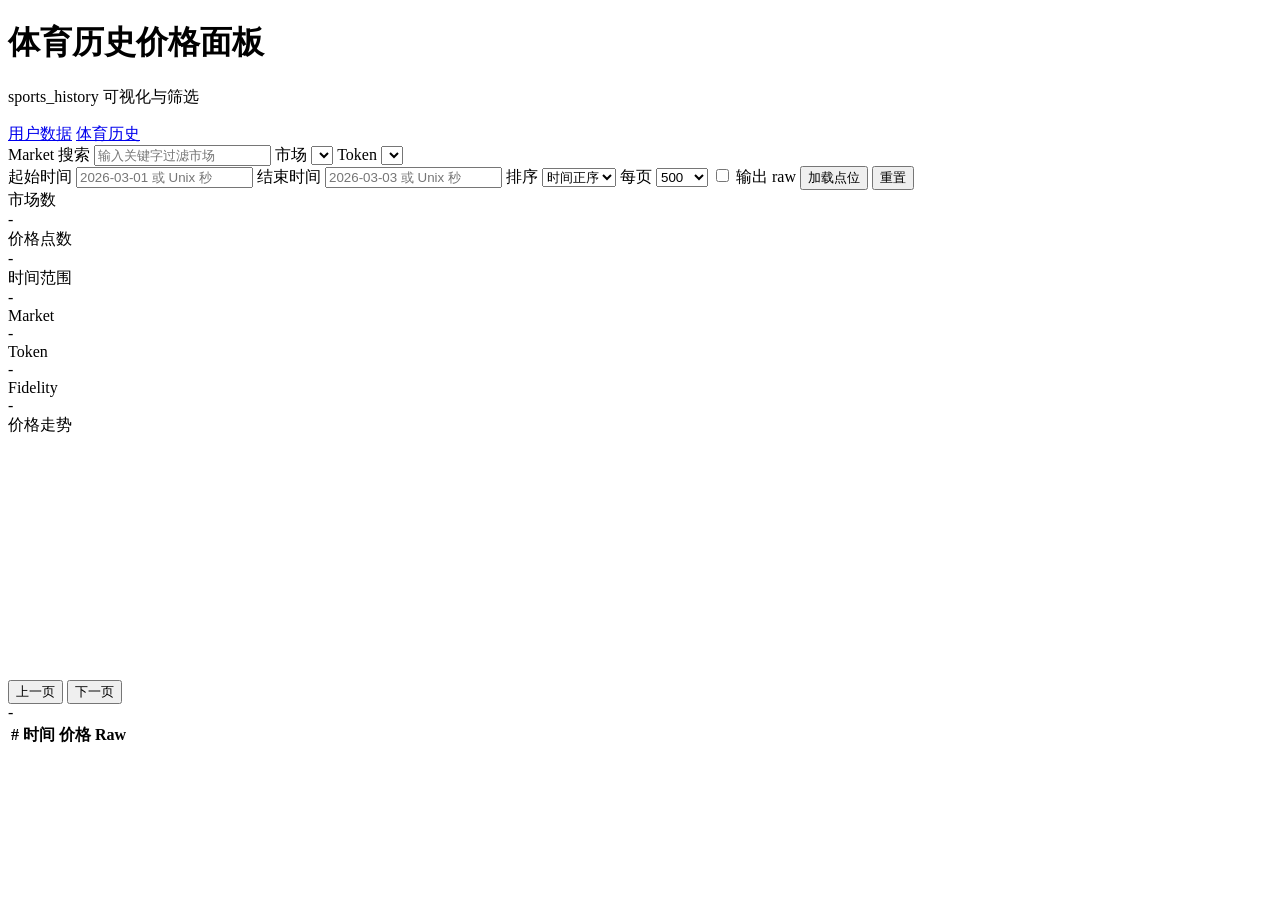
==== web/templates/sports.html @ a2171670 "Add sports history dashboard" ====
<!doctype html>
<html lang="zh-CN">
<head>
  <meta charset="utf-8" />
  <meta name="viewport" content="width=device-width, initial-scale=1" />
  <title>体育历史价格面板</title>
  <link rel="stylesheet" href="/static/style.css" />
</head>
<body>
  <div class="page">
    <header class="header">
      <div>
        <h1>体育历史价格面板</h1>
        <p class="subtitle">sports_history 可视化与筛选</p>
        <div class="nav-links">
          <a class="nav-link" href="/">用户数据</a>
          <a class="nav-link active" href="/sports">体育历史</a>
        </div>
      </div>
      <div class="user-controls">
        <label>
          Market 搜索
          <input id="marketQuery" type="text" placeholder="输入关键字过滤市场" />
        </label>
        <label>
          市场
          <select id="marketSelect"></select>
        </label>
        <label>
          Token
          <select id="tokenSelect"></select>
        </label>
      </div>
    </header>

    <section class="filters">
      <label>
        起始时间
        <input id="fromTsInput" type="text" placeholder="2026-03-01 或 Unix 秒" />
      </label>
      <label>
        结束时间
        <input id="toTsInput" type="text" placeholder="2026-03-03 或 Unix 秒" />
      </label>
      <label>
        排序
        <select id="sortSelect">
          <option value="asc" selected>时间正序</option>
          <option value="desc">时间倒序</option>
        </select>
      </label>
      <label>
        每页
        <select id="limitSelect">
          <option value="200">200</option>
          <option value="500" selected>500</option>
          <option value="1000">1000</option>
          <option value="2000">2000</option>
          <option value="5000">5000</option>
        </select>
      </label>
      <label class="inline-label">
        <input id="rawToggle" type="checkbox" />
        输出 raw
      </label>
      <button id="loadBtn">加载点位</button>
      <button id="resetBtn" class="ghost">重置</button>
    </section>

    <section class="summary" id="summaryBox">
      <div class="summary-item">
        <div class="label">市场数</div>
        <div class="value" id="marketCount">-</div>
      </div>
      <div class="summary-item">
        <div class="label">价格点数</div>
        <div class="value" id="pointsCount">-</div>
      </div>
      <div class="summary-item">
        <div class="label">时间范围</div>
        <div class="value" id="rangeInfo">-</div>
      </div>
      <div class="summary-item">
        <div class="label">Market</div>
        <div class="value" id="marketInfo">-</div>
      </div>
      <div class="summary-item">
        <div class="label">Token</div>
        <div class="value" id="tokenInfo">-</div>
      </div>
      <div class="summary-item">
        <div class="label">Fidelity</div>
        <div class="value" id="fidelityInfo">-</div>
      </div>
    </section>

    <section class="chart-section">
      <div class="chart-card">
        <div class="chart-title">价格走势</div>
        <canvas id="priceChart" width="1000" height="240"></canvas>
      </div>
    </section>

    <section class="table-section">
      <div class="table-actions">
        <div class="pager">
          <button id="prevBtn" class="ghost">上一页</button>
          <button id="nextBtn" class="ghost">下一页</button>
        </div>
        <div class="page-info">
          <span id="pageInfo">-</span>
        </div>
      </div>
      <div class="table-wrap">
        <table id="dataTable">
          <thead>
            <tr>
              <th>#</th>
              <th>时间</th>
              <th>价格</th>
              <th>Raw</th>
            </tr>
          </thead>
          <tbody id="tableBody"></tbody>
        </table>
      </div>
    </section>
  </div>

  <script src="/static/sports.js"></script>
</body>
</html>
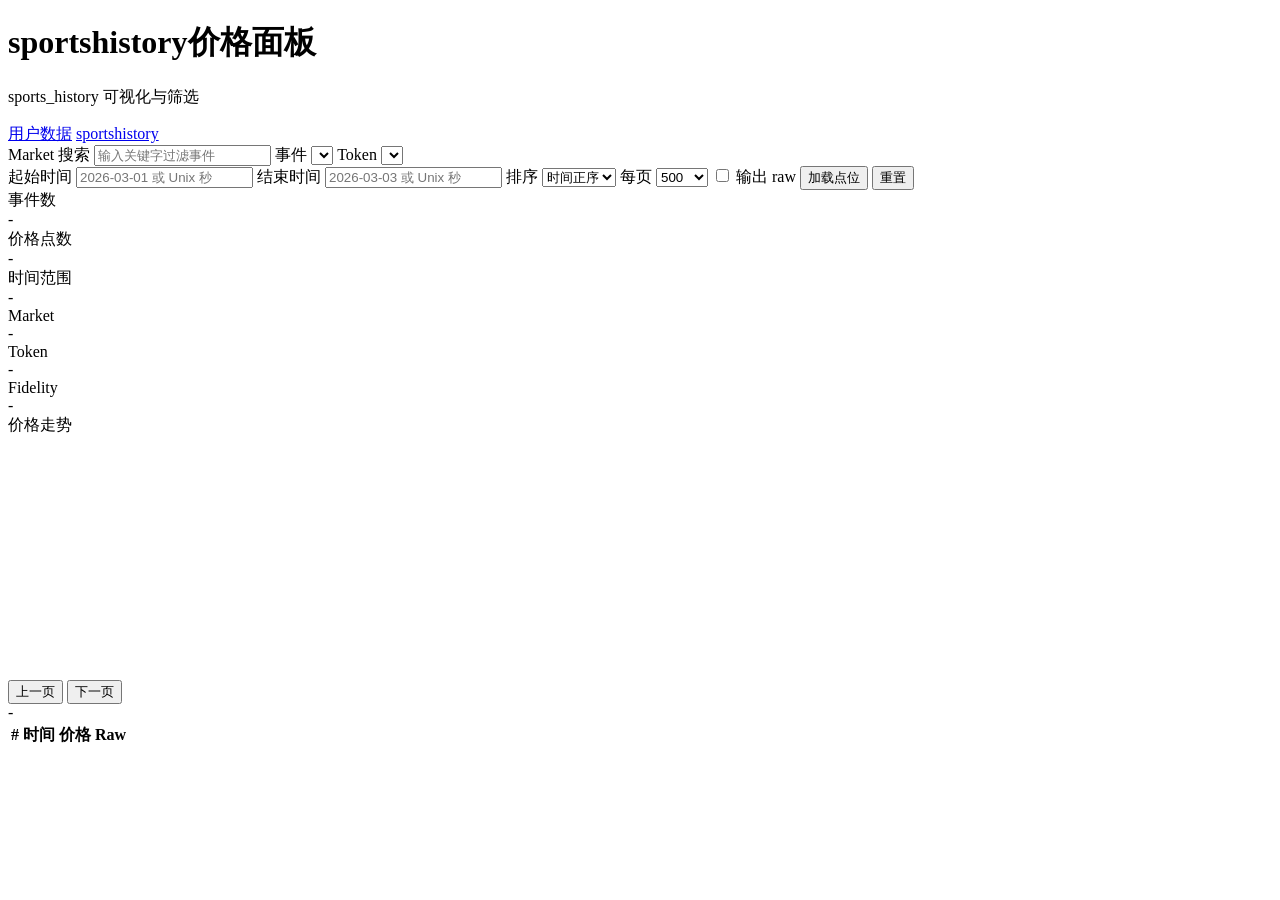
==== commit 8436eeb3: "up" ====
--- a/web/templates/sports.html
+++ b/web/templates/sports.html
@@ -3,27 +3,27 @@
 <head>
   <meta charset="utf-8" />
   <meta name="viewport" content="width=device-width, initial-scale=1" />
-  <title>体育历史价格面板</title>
+  <title>sportshistory价格面板</title>
   <link rel="stylesheet" href="/static/style.css" />
 </head>
 <body>
   <div class="page">
     <header class="header">
       <div>
-        <h1>体育历史价格面板</h1>
+        <h1>sportshistory价格面板</h1>
         <p class="subtitle">sports_history 可视化与筛选</p>
         <div class="nav-links">
           <a class="nav-link" href="/">用户数据</a>
-          <a class="nav-link active" href="/sports">体育历史</a>
+          <a class="nav-link active" href="/sports">sportshistory</a>
         </div>
       </div>
       <div class="user-controls">
         <label>
           Market 搜索
-          <input id="marketQuery" type="text" placeholder="输入关键字过滤市场" />
+          <input id="marketQuery" type="text" placeholder="输入关键字过滤事件" />
         </label>
         <label>
-          市场
+          事件
           <select id="marketSelect"></select>
         </label>
         <label>
@@ -69,7 +69,7 @@
 
     <section class="summary" id="summaryBox">
       <div class="summary-item">
-        <div class="label">市场数</div>
+        <div class="label">事件数</div>
         <div class="value" id="marketCount">-</div>
       </div>
       <div class="summary-item">
